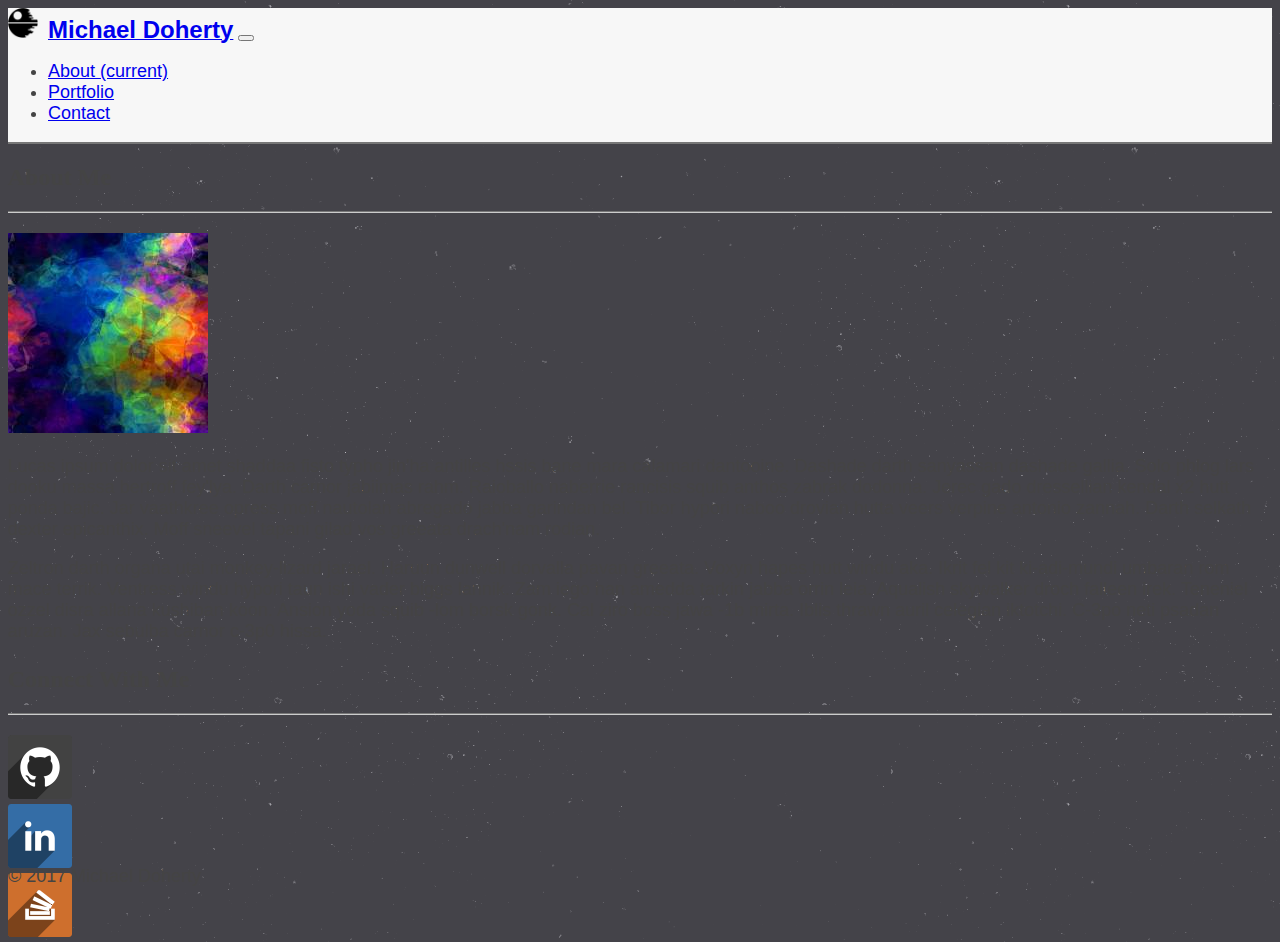
==== index.html @ 9e09dcec "major html and css updates" ====
<!doctype html>
<html lang="en-us">

<head>

  <meta charset="UTF-8">
  <meta name="viewport" content="width=device-width, initial-scale=1">
  <title>About | Michael Doherty</title>
  <link rel="stylesheet" href="https://maxcdn.bootstrapcdn.com/bootstrap/4.0.0-beta/css/bootstrap.min.css" integrity="sha384-/Y6pD6FV/Vv2HJnA6t+vslU6fwYXjCFtcEpHbNJ0lyAFsXTsjBbfaDjzALeQsN6M" crossorigin="anonymous">
  <link rel="stylesheet" type="text/css" href="assets/css/style.css">

</head>


<body> 

  <div class="container-fluid">
    <div class="row">
      <nav class="navbar sticky-top navbar-expand-sm navbar-light bg-light col-lg-12">
        <a class="navbar-brand" href="#">
          <img src="assets/images/ds.png" width="30" height="30" class="d-inline-block align-top" alt=""><span class="full-name">Michael Doherty</span></a>
          <button class="navbar-toggler" type="button" data-toggle="collapse" data-target="#navbarNavDropdown" aria-controls="navbarNavDropdown" aria-expanded="false" aria-label="Toggle navigation">
            <span class="navbar-toggler-icon"></span>
          </button>
          <div class="collapse navbar-collapse justify-content-end" id="navbarNavDropdown">
            <ul class="navbar-nav">
              <li class="nav-item active">
                <a class="nav-link" href="#">About <span class="sr-only">(current)</span></a>
              </li>
              <li class="nav-item">
                <a class="nav-link" href="#">Portfolio</a>
              </li>
              <li class="nav-item">
                <a class="nav-link" href="#">Contact</a>
              </li>
            </ul>
          </div>
        </nav>
      </div>

      <!-- end navigation and header -->

      <div class="container">
        <div class="row">
          <div class="card  col-lg-6 col-md-12 col-sm-12 mt-5">
            <div class="card-body">
              <h2 class="card-title">About Me</h2>
              <img class="float-left p-3" src="assets/images/placeholder.jpg" alt="palceholder">
              <p class="card-text"> Lucas ipsum dolor sit amet shaddaa fisto typho jin'ha antilles hssis bane mara calamari dantooine. Dashade darth sanyassan dashade gallia. Solo phlog lars dooku massa bertroff fey'lya. Darth carnor jabiimas rahm. Raioballo naberrie rancisis squib anthos zabrak dodonna. Jerec gado dressellian kendal x2 hutt ponda bajic. Jar vaathkree opress moff nautolan abregado jabba garindan bel. Tibor hypori naboo drovian hutta veers verpine antonio zannah. Darth selkath dexter epicanthix. Moff sneevel tapani gilad vos greeata drach'nam rodian.</p>
              <p class="card-text">Zeltron darth organa utai monkey-lizard jarael. Haruun dunwell dorvalla pavan greeata. Voxyn hapes hutt windu aka. Ikrit fel kit ki-adi-mundi umbaran rom mace terrik. Ventress windu hypori taun ishi vader biggs lannik. Zam iego han amedda tarkin jabba orrin leia. Aqualish skywalker droch falleen irek. Teneniel ozzel disra allana kushiban koon. Ansion yoda squib -lom borsk gonk. Cal ziro boss jawa -1b mirta. Iblis thrawn auril celegian iktotchi. C-3po neti psadan aruzan. Jax sebulba carnor c-3p0 hissa.</p>
            </div>
          </div>
          <div class="col-lg-2"></div>
          <div class="card col-lg-4 col-md-12 col-sm-12 mt-5" id="sidebar" style="max-height: 200px;" >

            <div class="card-body container" >
              <h3 class="card-title">Connect With Me</h3>
              <div class="container">
                <div class="row">
                  <div class="card-block col-lg-4 col-md-4 col-sm-4 col-xs-4">
                    <a href="https://github.com/mkdoh3" target="_blank"><img id="git" src="assets/images/git.png" alt="git"></a>
                  </div>
                  <div class="card-block col-lg-4 col-md-4 col-sm-4 col-xs-4">
                    <a href="https://www.linkedin.com/in/michaeldoh" target="_blank"><img src="assets/images/linked.png" alt="linked"></a>
                  </div>
                  <div class="card-block col-lg-4 col-md-4 col-sm-4 col-xs-4">
                   <a href="https://stackoverflow.com/users/8286708/mike-doherty" target="_blank"><img src="assets/images/stack.png" alt="stackoverflow"></a>
                 </div>
               </div>
               </div>
             </div>
           </div>
           <div class="col-lg-1 col-md-1">
           </div>
         </div>
       </div>   
     </div>
     <footer class="footer">
      <div class="container">
        <span class="text-muted">© 2017 Michael Doherty</span>
      </div>
    </footer>


    <script src="https://code.jquery.com/jquery-3.2.1.slim.min.js" integrity="sha384-KJ3o2DKtIkvYIK3UENzmM7KCkRr/rE9/Qpg6aAZGJwFDMVNA/GpGFF93hXpG5KkN" crossorigin="anonymous"></script>
    <script src="https://cdnjs.cloudflare.com/ajax/libs/popper.js/1.11.0/umd/popper.min.js" integrity="sha384-b/U6ypiBEHpOf/4+1nzFpr53nxSS+GLCkfwBdFNTxtclqqenISfwAzpKaMNFNmj4" crossorigin="anonymous"></script>
    <script src="https://maxcdn.bootstrapcdn.com/bootstrap/4.0.0-beta/js/bootstrap.min.js" integrity="sha384-h0AbiXch4ZDo7tp9hKZ4TsHbi047NrKGLO3SEJAg45jXxnGIfYzk4Si90RDIqNm1" crossorigin="anonymous"></script>
  </body>
  </html>
---- assets/css/style.css ----
/*html, body {
  height: 100vh;
}*/
body {
  background-image: url("../images/stardust.png");
      background-repeat: repeat;
      font-family: 'Arial', 'Helvetica Neue', Helvetica, sans-serif;
      font-size: 18px;
      color: #444;
}

h1, h2, h3 {
  font-family: 'Georgia', Times, "Times New Roman", serif;

}
.navbar-light {
  postion: relative;
}

.brand-wrapper {
  position: absolute;
  min-height: 100%;
  background: gray;
  
}

.navbar {
  min-height: 4rem;
  background: #f7f7f7;
  border-bottom: 2px solid #777777;
}

.full-name {
  font-size: 24px;
  padding-left: 10px;
  line-height: 10px;
  font-weight: bold;
  
}

.card-title {
  font-size: 24px;
  padding-bottom: 20px;
  font-weight: bold;
  margin-bottom: 20px;
  border-bottom: 2px groove #cccccc;
}







@media (max-width: 575px) { ... }


@media (min-width: 576px) and (max-width: 767px) { ... }

@media screen and (max-width: 992px) {
  #sidebar {
    text-align: center;
  }
}
 

@media (min-width: 992px) and (max-width: 1199px) { ... }

@media (min-width: 1200px) { ... }
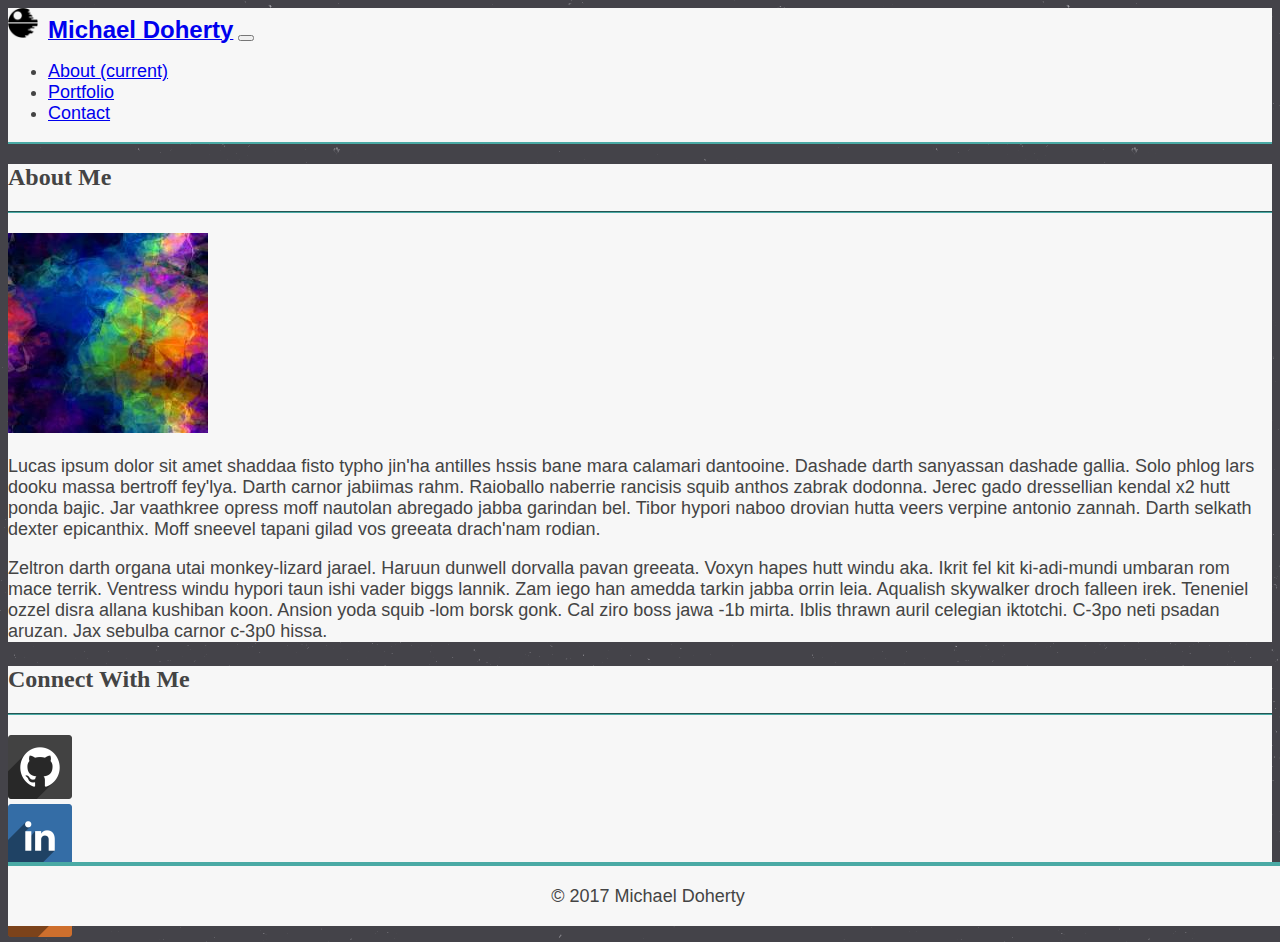
==== commit 4dd62708: "major html and css updates" ====
--- a/index.html
+++ b/index.html
@@ -25,13 +25,13 @@
           <div class="collapse navbar-collapse justify-content-end" id="navbarNavDropdown">
             <ul class="navbar-nav">
               <li class="nav-item active">
-                <a class="nav-link" href="#">About <span class="sr-only">(current)</span></a>
+                <a class="nav-link" href="index.html">About <span class="sr-only">(current)</span></a>
               </li>
               <li class="nav-item">
-                <a class="nav-link" href="#">Portfolio</a>
+                <a class="nav-link" href="portfolio.html">Portfolio</a>
               </li>
               <li class="nav-item">
-                <a class="nav-link" href="#">Contact</a>
+                <a class="nav-link" href="contact.html">Contact</a>
               </li>
             </ul>
           </div>
@@ -42,7 +42,7 @@
 
       <div class="container">
         <div class="row">
-          <div class="card  col-lg-6 col-md-12 col-sm-12 mt-5">
+          <div class="card  col-lg-6 col-md-12 col-sm-12 col-xs-12 mt-5">
             <div class="card-body">
               <h2 class="card-title">About Me</h2>
               <img class="float-left p-3" src="assets/images/placeholder.jpg" alt="palceholder">
@@ -51,39 +51,43 @@
             </div>
           </div>
           <div class="col-lg-2"></div>
-          <div class="card col-lg-4 col-md-12 col-sm-12 mt-5" id="sidebar" style="max-height: 200px;" >
+          <div class="card col-lg-4 col-md-12 col-sm-12 col-xs-12 mt-5" id="sidebar" style="max-height: 200px;" >
 
             <div class="card-body container" >
               <h3 class="card-title">Connect With Me</h3>
               <div class="container">
                 <div class="row">
-                  <div class="card-block col-lg-4 col-md-4 col-sm-4 col-xs-4">
+                  <div class="card-block  col-4 ">
                     <a href="https://github.com/mkdoh3" target="_blank"><img id="git" src="assets/images/git.png" alt="git"></a>
                   </div>
-                  <div class="card-block col-lg-4 col-md-4 col-sm-4 col-xs-4">
+                  <div class="card-block  col-4 ">
                     <a href="https://www.linkedin.com/in/michaeldoh" target="_blank"><img src="assets/images/linked.png" alt="linked"></a>
                   </div>
-                  <div class="card-block col-lg-4 col-md-4 col-sm-4 col-xs-4">
+                  <div class="card-block  col-4 ">
                    <a href="https://stackoverflow.com/users/8286708/mike-doherty" target="_blank"><img src="assets/images/stack.png" alt="stackoverflow"></a>
                  </div>
                </div>
-               </div>
              </div>
            </div>
-           <div class="col-lg-1 col-md-1">
-           </div>
          </div>
-       </div>   
-     </div>
-     <footer class="footer">
-      <div class="container">
-        <span class="text-muted">© 2017 Michael Doherty</span>
-      </div>
-    </footer>
+         <div class="col-lg-1 col-md-1">
+         </div>
+       </div>
+     </div>   
+   </div>
 
 
-    <script src="https://code.jquery.com/jquery-3.2.1.slim.min.js" integrity="sha384-KJ3o2DKtIkvYIK3UENzmM7KCkRr/rE9/Qpg6aAZGJwFDMVNA/GpGFF93hXpG5KkN" crossorigin="anonymous"></script>
-    <script src="https://cdnjs.cloudflare.com/ajax/libs/popper.js/1.11.0/umd/popper.min.js" integrity="sha384-b/U6ypiBEHpOf/4+1nzFpr53nxSS+GLCkfwBdFNTxtclqqenISfwAzpKaMNFNmj4" crossorigin="anonymous"></script>
-    <script src="https://maxcdn.bootstrapcdn.com/bootstrap/4.0.0-beta/js/bootstrap.min.js" integrity="sha384-h0AbiXch4ZDo7tp9hKZ4TsHbi047NrKGLO3SEJAg45jXxnGIfYzk4Si90RDIqNm1" crossorigin="anonymous"></script>
-  </body>
-  </html>+
+
+   <footer class=" footer bg-dark text-white mt-4">
+    <div class="container">
+      <span class="text-muted">© 2017 Michael Doherty</span>
+    </div>
+  </footer>
+
+
+  <script src="https://code.jquery.com/jquery-3.2.1.slim.min.js" integrity="sha384-KJ3o2DKtIkvYIK3UENzmM7KCkRr/rE9/Qpg6aAZGJwFDMVNA/GpGFF93hXpG5KkN" crossorigin="anonymous"></script>
+  <script src="https://cdnjs.cloudflare.com/ajax/libs/popper.js/1.11.0/umd/popper.min.js" integrity="sha384-b/U6ypiBEHpOf/4+1nzFpr53nxSS+GLCkfwBdFNTxtclqqenISfwAzpKaMNFNmj4" crossorigin="anonymous"></script>
+  <script src="https://maxcdn.bootstrapcdn.com/bootstrap/4.0.0-beta/js/bootstrap.min.js" integrity="sha384-h0AbiXch4ZDo7tp9hKZ4TsHbi047NrKGLO3SEJAg45jXxnGIfYzk4Si90RDIqNm1" crossorigin="anonymous"></script>
+</body>
+</html>--- a/assets/css/style.css
+++ b/assets/css/style.css
@@ -1,33 +1,29 @@
-/*html, body {
-  height: 100vh;
-}*/
+html {
+  position: relative;
+  min-height: 100%;
+}
+
 body {
   background-image: url("../images/stardust.png");
-      background-repeat: repeat;
-      font-family: 'Arial', 'Helvetica Neue', Helvetica, sans-serif;
-      font-size: 18px;
-      color: #444;
+  background-repeat: repeat;
+  font-family: 'Arial', 'Helvetica Neue', Helvetica, sans-serif;
+  font-size: 18px;
+  color: #444;
+}
+
+body {
+  margin-bottom: 60px;
 }
 
 h1, h2, h3 {
   font-family: 'Georgia', Times, "Times New Roman", serif;
 
 }
-.navbar-light {
-  postion: relative;
-}
-
-.brand-wrapper {
-  position: absolute;
-  min-height: 100%;
-  background: gray;
-  
-}
 
 .navbar {
   min-height: 4rem;
   background: #f7f7f7;
-  border-bottom: 2px solid #777777;
+  border-bottom: 2px solid #4aaaa5;
 }
 
 .full-name {
@@ -35,7 +31,6 @@
   padding-left: 10px;
   line-height: 10px;
   font-weight: bold;
-  
 }
 
 .card-title {
@@ -43,27 +38,44 @@
   padding-bottom: 20px;
   font-weight: bold;
   margin-bottom: 20px;
-  border-bottom: 2px groove #cccccc;
+  border-bottom: 2px groove #4aaaa5;
+}
+.card {
+  background-color: #f7f7f7;
 }
 
+label {
+  font-size: 20px;
+  letter-spacing: 1px;
+}
 
+.footer {
+  position: absolute;
+  bottom: 0;
+  width: 100%;
+  height: 60px;
+  line-height: 60px; 
+  background-color: #f7f7f7;
+  border-top: 4px solid #4aaaa5;
+  text-align: center;
+}
 
+#img-slide {
+  border-radius: 1%;
+}
 
+#img-slide{
+  background-color: rgba(0, 0, 0, 0.6);
+}
 
-
-
-@media (max-width: 575px) { ... }
-
-
-@media (min-width: 576px) and (max-width: 767px) { ... }
+@media screen and (max-width: 357px) {
+  .full-name {
+    font-size: 20px;
+  }
+}
 
 @media screen and (max-width: 992px) {
   #sidebar {
     text-align: center;
   }
 }
- 
-
-@media (min-width: 992px) and (max-width: 1199px) { ... }
-
-@media (min-width: 1200px) { ... }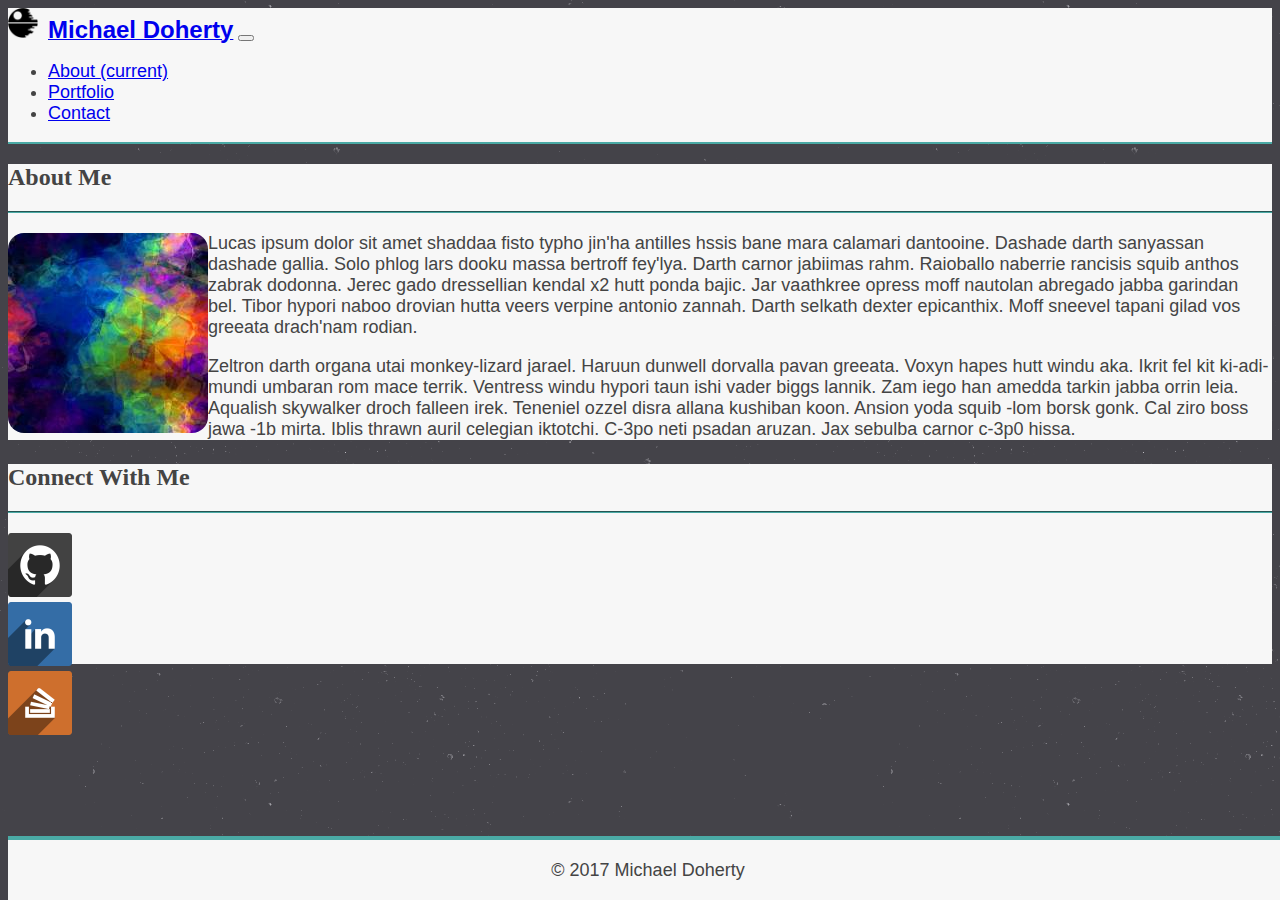
==== commit 7e3a080c: "minor html css tweaks for mobile" ====
--- a/index.html
+++ b/index.html
@@ -42,10 +42,10 @@
 
       <div class="container">
         <div class="row">
-          <div class="card  col-lg-6 col-md-12 col-sm-12 col-xs-12 mt-5">
+          <div class="card  col-lg-6 col-md-12 col-sm-12 col-xs-12 mt-5 p-0" id="about-me">
             <div class="card-body">
               <h2 class="card-title">About Me</h2>
-              <img class="float-left p-3" src="assets/images/placeholder.jpg" alt="palceholder">
+              <img class="p-3" src="assets/images/placeholder.jpg" id="profile-img" alt="palceholder">
               <p class="card-text"> Lucas ipsum dolor sit amet shaddaa fisto typho jin'ha antilles hssis bane mara calamari dantooine. Dashade darth sanyassan dashade gallia. Solo phlog lars dooku massa bertroff fey'lya. Darth carnor jabiimas rahm. Raioballo naberrie rancisis squib anthos zabrak dodonna. Jerec gado dressellian kendal x2 hutt ponda bajic. Jar vaathkree opress moff nautolan abregado jabba garindan bel. Tibor hypori naboo drovian hutta veers verpine antonio zannah. Darth selkath dexter epicanthix. Moff sneevel tapani gilad vos greeata drach'nam rodian.</p>
               <p class="card-text">Zeltron darth organa utai monkey-lizard jarael. Haruun dunwell dorvalla pavan greeata. Voxyn hapes hutt windu aka. Ikrit fel kit ki-adi-mundi umbaran rom mace terrik. Ventress windu hypori taun ishi vader biggs lannik. Zam iego han amedda tarkin jabba orrin leia. Aqualish skywalker droch falleen irek. Teneniel ozzel disra allana kushiban koon. Ansion yoda squib -lom borsk gonk. Cal ziro boss jawa -1b mirta. Iblis thrawn auril celegian iktotchi. C-3po neti psadan aruzan. Jax sebulba carnor c-3p0 hissa.</p>
             </div>
@@ -57,13 +57,13 @@
               <h3 class="card-title">Connect With Me</h3>
               <div class="container">
                 <div class="row">
-                  <div class="card-block  col-4 ">
+                  <div class="card-block  col-4 p-0">
                     <a href="https://github.com/mkdoh3" target="_blank"><img id="git" src="assets/images/git.png" alt="git"></a>
                   </div>
-                  <div class="card-block  col-4 ">
+                  <div class="card-block  col-4 p-0">
                     <a href="https://www.linkedin.com/in/michaeldoh" target="_blank"><img src="assets/images/linked.png" alt="linked"></a>
                   </div>
-                  <div class="card-block  col-4 ">
+                  <div class="card-block  col-4 p-0">
                    <a href="https://stackoverflow.com/users/8286708/mike-doherty" target="_blank"><img src="assets/images/stack.png" alt="stackoverflow"></a>
                  </div>
                </div>
--- a/assets/css/style.css
+++ b/assets/css/style.css
@@ -12,7 +12,7 @@
 }
 
 body {
-  margin-bottom: 60px;
+  margin-bottom: 90px;
 }
 
 h1, h2, h3 {
@@ -60,6 +60,21 @@
   text-align: center;
 }
 
+
+.carousel-inner {
+    border-radius: 1%;
+    background-color: rgba(0,0,0,0);
+    overflow: hidden;
+}
+
+.carousel-control-prev {
+  left: -7px;
+}
+.carousel-control-next {
+  right: -7px;
+}
+
+
 #img-slide {
   border-radius: 1%;
 }
@@ -68,9 +83,21 @@
   background-color: rgba(0, 0, 0, 0.6);
 }
 
-@media screen and (max-width: 357px) {
+#profile-img {
+  float: left;
+  border-radius: 8%;
+}
+
+@media screen and (max-width: 376px) {
   .full-name {
     font-size: 20px;
+  }
+  #profile-img {
+    float: none;
+    transform: scale(1.1);
+  }
+  #about-me {
+    text-align: center;
   }
 }
 
